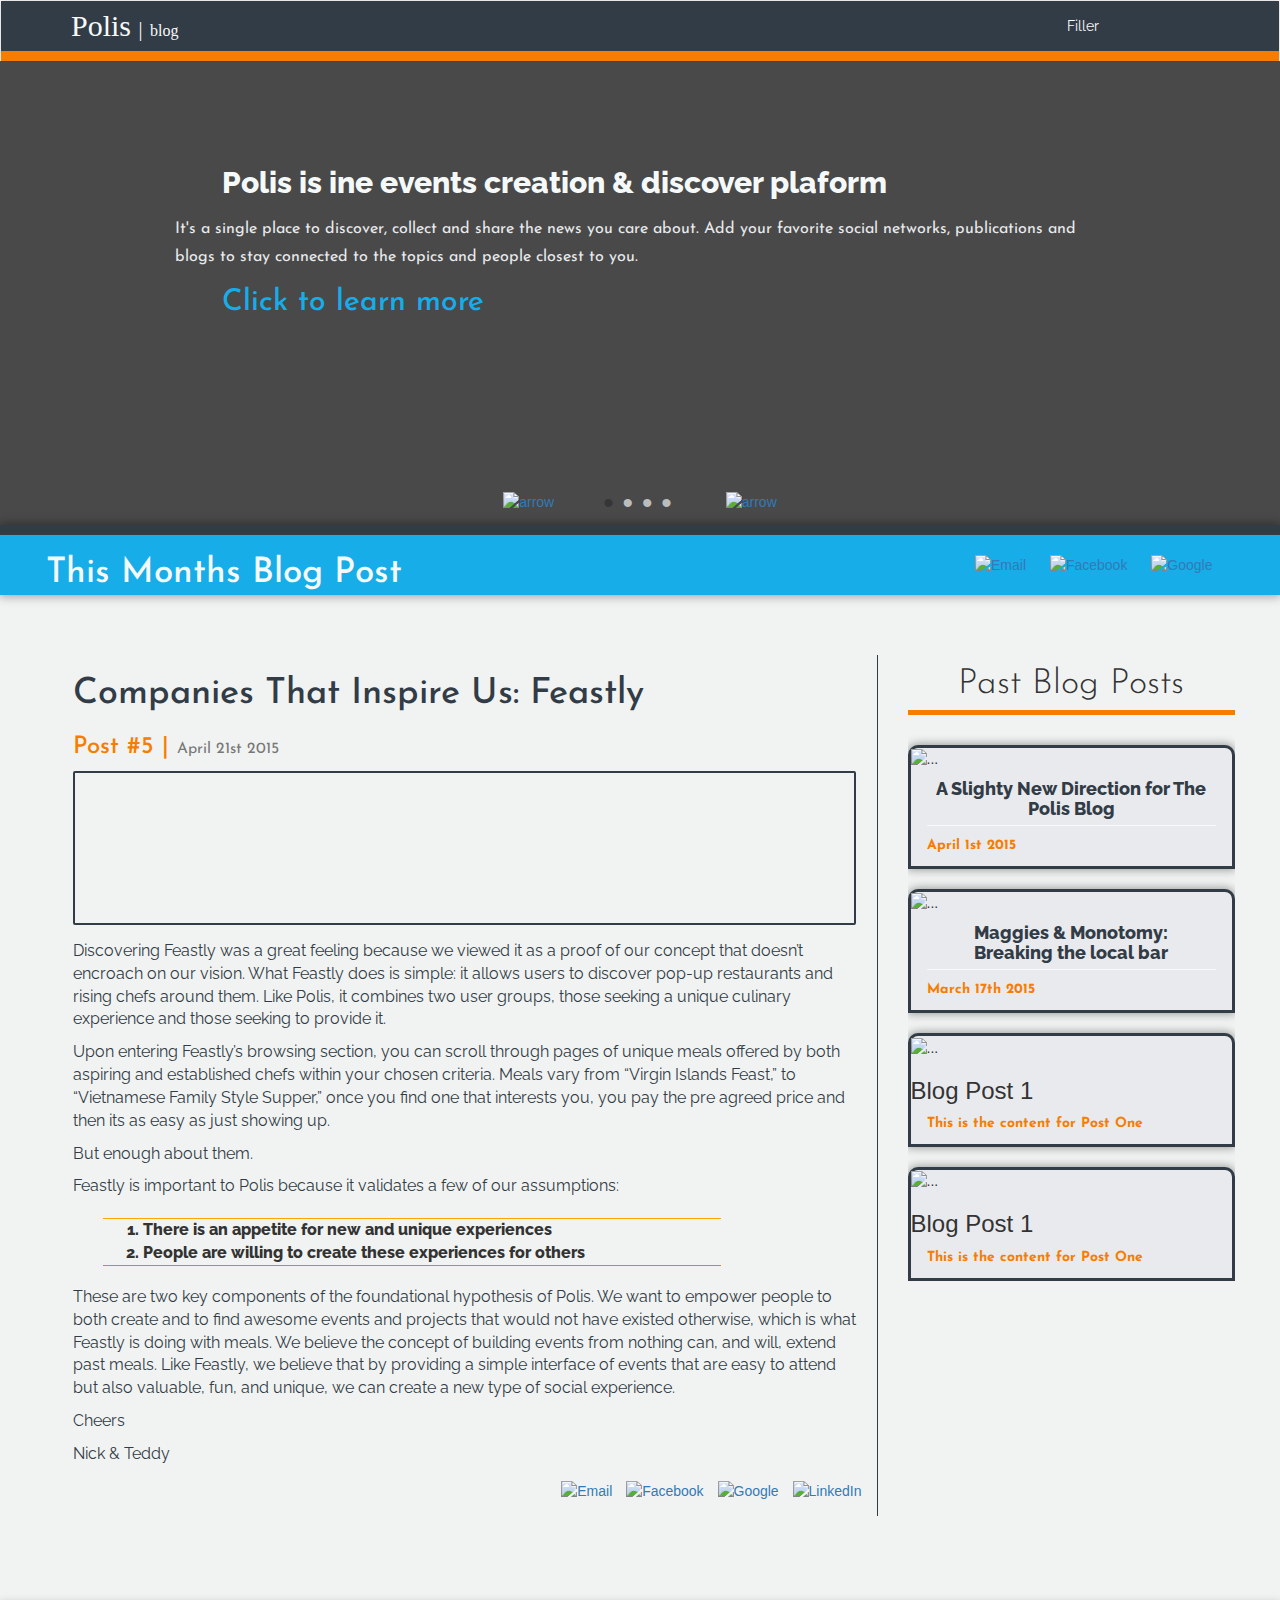
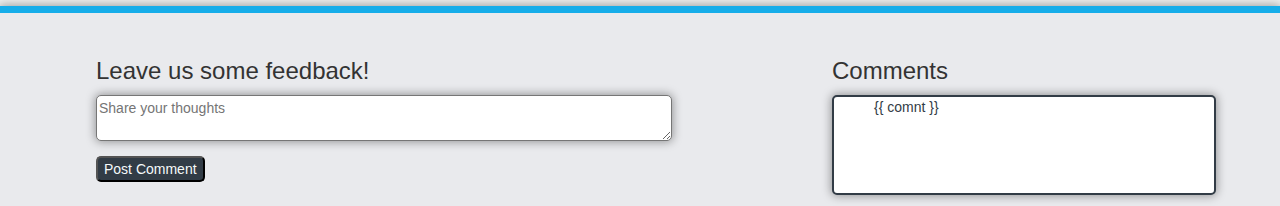
==== index.html @ 52a4f6a3 "Merge branch 'master' into gh-pages" ====
<!DOCTYPE html>
<html lang="en">
<head>
<meta charset="UTF-8">
<meta http-equiv="X-UA-Compatible" content="IE=edge">
<meta name="viewport" content="width=device-width, initial-scale=1">
<!-- Favicon -->
<link rel="icon" href= "  " >

<title>The Polis Blog</title>


<!-- Google Fonts -->
<link href="http://fonts.googleapis.com/css?family=Josefin+Sans:400,600,400italic|Rokkitt:400,700" rel="stylesheet" type="text/css">
<!-- Bootstrap -->
<!-- Latest compiled and minified CSS -->
<link rel="stylesheet" href="https://maxcdn.bootstrapcdn.com/bootstrap/3.3.5/css/bootstrap.min.css">

<!-- Optional theme -->
<link rel="stylesheet" href="https://maxcdn.bootstrapcdn.com/bootstrap/3.3.5/css/bootstrap-theme.min.css">

<!-- Latest compiled and minified JavaScript -->
<script src="https://maxcdn.bootstrapcdn.com/bootstrap/3.3.5/js/bootstrap.min.js"></script>

<!-- Polis CSS -->
<link href="css/BLOG.css" rel="stylesheet" type="text/css">
<link href="css/PolisBlog.css" rel="stylesheet" type="text/css">


<!-- HTML5 shim and Respond.js for IE8 support of HTML5 elements and media queries -->
<!-- WARNING: Respond.js doesn't work if ydou view the page via file:// -->
<!--[if lt IE 9]>
      <script src="https://oss.maxcdn.com/html5shiv/3.7.2/html5shiv.min.js"></script>
      <script src="https://oss.maxcdn.com/respond/1.4.2/respond.min.js"></script>
    <![endif]-->
    
    
</head>
<body>
<nav class="navbar navbar-default">
  <div class="container-fluid" id = "navbartop"> 
    <!-- Brand and toggle get grouped for better mobile display -->
    <div class="navbar-header">
      <button type="button" class="navbar-toggle collapsed" data-toggle="collapse" data-target="#defaultNavbar1"><span class="sr-only">Toggle navigation</span><span class="icon-bar"></span><span class="icon-bar"></span><span class="icon-bar"></span></button>
      <h2 class="navbar-brand" id = "logo" > Polis <span>|</span> <small>blog </small> </h2>
    </div>
    <!-- Collect the nav links, forms, and other content for toggling -->
    <div class="collapse navbar-collapse" id="defaultNavbar1">
      <ul class="nav navbar-nav navbar-right">
        <li><a href="#">Filler</a></li>
      </ul>
    </div>
    <!-- /.navbar-collapse --> 
  </div>
  <!-- /.container-fluid --> 
  <div class="container-fluid" id = "navfooter"> 
</div>
	</nav>
   

  						  <!-- Slides --> 

 <div class="slider" >

      <div class="slide active-slide" id = "firstslide">
        <div class="container">
          <div class="row">
            <div class="slide-copy col-xs-12" id = "firstslidecontent" >	  			
            									  <!-- First Slide Content --> 

              <h1>Polis is ine events creation & discover plaform</h1>
              <p>It's a single place to discover, collect and share the news you care about.  Add your favorite social networks, publications and blogs to stay connected to the topics and people closest to you.</p>
              <h4> Click to learn more </h4> 
              
            </div>
            
          </div>
        </div>      
      </div>
			            						 <!-- Second Slide Content -->
      <div class="slide slide-feature" id = "secondslide">
        <div class="container">
          <div class="row">
            <div class="slide-copy col-xs-5" id = "secondslideleft"> 
            <div id ="secondslideleftcontent">
              <h1>Discovering Events</h1>
				<ul> 
					<li>See a feed of events happening nearby </li>
					<li>Easily buy a ticket or fund the event (you only pay if the event happens) </li>
					<li>See what your friends are up to</li> 
				</ul>
                	<p>If you can't find an event that interests you</p>
                    <p>you can easily create one!</p>
				</div>
            </div>
            <div class="slide-img col-xs-6" id = "secondslideright">
         
            </div>
          </div>
        </div>      
      </div> 

      <div class="slide" id = "thirdslide">
        <div class="container">
          <div class="row">
            <div class="slide-copy col-xs-12" id = "thirdslidecontent">
              <h1>Event Creation</h1>      
            	 <ul> 
                    <li>Crowdfund your events and sell tickets </li>
                    <li>Manage your guest lists by making your event invite only, or open to the polis community </li>
                    <li>Source feedback and Ideas from your attendees</li> 
                    <li>Build something special</li>
				</ul>
              
            </div>
            
          </div>
        </div>      
      </div> 


      <div class="slide">
        <div class="container">
          <div class="row">
            <div class="slide-copy col-xs-5">
              <h1>Badges & Widgets</h1>
              <p>Millions of people use Flipboard to read and collect the news they care about, curating their favorite stories into their own magazines. Now you can promote the ones you create or think are awesome.</p>
              
              <ul class="get-app">
                <li><a href="#"><img src="http://s3.amazonaws.com/codecademy-content/courses/ltp2/img/flipboard/ios.png"></a></li>
                <li><a href="#"><img src="http://s3.amazonaws.com/codecademy-content/courses/ltp2/img/flipboard/android.png"></a></li>
                <li><a href="#"><img src="http://s3.amazonaws.com/codecademy-content/courses/ltp2/img/flipboard/windows.png"></a></li>
                <li><a href="#"><img src="http://s3.amazonaws.com/codecademy-content/courses/ltp2/img/flipboard/blackberry.png"></a></li>
              </ul>
            </div>
            <div class="slide-img col-xs-7">
              <img src="http://s3.amazonaws.com/codecademy-content/courses/ltp2/img/flipboard/bw.png" width="540px">
            </div>
          </div>
        </div>      
      </div> 

    </div>
		
    <div class="slider-nav">
      <a href="#" class="arrow-prev"><img src="http://s3.amazonaws.com/codecademy-content/courses/ltp2/img/flipboard/arrow-prev.png" alt="arrow"></a>
      <ul class="slider-dots">
        <li class="dot active-dot">&bull;</li>
        <li class="dot">&bull;</li>
        <li class="dot">&bull;</li>
        <li class="dot">&bull;</li>
      </ul>
      <a href="#" class="arrow-next"><img src="http://s3.amazonaws.com/codecademy-content/courses/ltp2/img/flipboard/arrow-next.png" alt="arrow"></a>
    </div> 
   
				  				  		<!--Main content--> 

                                      
<div class = "container-fluid" id = "blogheader">
		<h1>This Months Blog Post </h1>
        <div id="share-buttons-top">
      <!-- Email -->
    <a href="mailto:?Subject=Simple Share Buttons&amp;Body=I%20saw%20this%20and%20thought%20of%20you!%20 https://simplesharebuttons.com">
        <img src="https://simplesharebuttons.com/images/somacro/email.png" alt="Email" />
    </a>
 
    <!-- Facebook -->
    <a href="http://www.facebook.com/sharer.php?u=https://simplesharebuttons.com" target="_blank">
        <img src = "Images/Ultra-thin%20Social%20Icons/FacebookThinIcon.png" alt = "Facebook">
    </a>
    
    <!-- Google+ -->
    <a href="https://plus.google.com/share?url=https://simplesharebuttons.com" target="_blank">
        <img src="https://simplesharebuttons.com/images/somacro/google.png" alt="Google" />
    </a>
    
    <!-- LinkedIn -->
    <a href="http://www.linkedin.com/shareArticle?mini=true&amp;url=https://simplesharebuttons.com" target="_blank">
        <img src="https://simplesharebuttons.com/images/somacro/linkedin.png" alt="LinkedIn" />
    </a>
      
      </div>
</div>           
<div class = "container-fluid" id = "mainwrapper">
    					  			  <!--Current Blog Post --> 

    	<section id = "blogpost">
		<h1><!-- Blog title -->Companies That Inspire Us: Feastly  </h1>
        <h3><!-- Tagline -->Post #5 | <small>April 21st 2015</small></h3>
        <iframe id="bannerImage"> <!-- Blog Image --></iframe>
        <!-- Blog Content -->
      <p>Discovering Feastly was a great feeling because we viewed it as a proof of our concept that doesn’t encroach on our vision. What Feastly does is simple: it allows users to discover pop-up restaurants and rising chefs around them. Like Polis, it combines two user groups, those seeking a unique culinary experience and those seeking to provide it.  </p>
      <p>Upon entering Feastly’s browsing section, you can scroll through pages of unique meals offered by both aspiring and established chefs within your chosen criteria. Meals vary from “Virgin Islands Feast,” to “Vietnamese Family Style Supper,” once you find one that interests you, you pay the pre agreed price and then its as easy as just showing up. </p>
      <p>But enough about them.</p>
      <p>Feastly is important to Polis because it validates a few of our assumptions: </p>
      <ol>
      <li>There is an appetite for new and unique experiences </li>
      <li>People are willing to create these experiences for others </li>
      </ol>
      <p>These are two key components of the foundational hypothesis of Polis. We want to empower people to both create and to find awesome events and projects that would not have existed otherwise, which is what Feastly is doing with meals. We believe the concept of building events from nothing can, and will, extend past meals. Like Feastly, we believe that by providing a simple interface of events that are easy to attend but also valuable, fun, and unique, we can create a new type of social experience.</p>
      <p>Cheers</p>
      <p>Nick & Teddy</p>
      <div id="share-buttons-bottom">
      <!-- Email -->
    <a href="mailto:?Subject=Simple Share Buttons&amp;Body=I%20saw%20this%20and%20thought%20of%20you!%20 https://simplesharebuttons.com">
        <img src="https://simplesharebuttons.com/images/somacro/email.png" alt="Email" />
    </a>
 
    <!-- Facebook -->
    <a href="http://www.facebook.com/sharer.php?u=https://simplesharebuttons.com" target="_blank">
        <img src="https://simplesharebuttons.com/images/somacro/facebook.png" alt="Facebook" />
    </a>
    
    <!-- Google+ -->
    <a href="https://plus.google.com/share?url=https://simplesharebuttons.com" target="_blank">
        <img src="https://simplesharebuttons.com/images/somacro/google.png" alt="Google" />
    </a>
    
    <!-- LinkedIn -->
    <a href="http://www.linkedin.com/shareArticle?mini=true&amp;url=https://simplesharebuttons.com" target="_blank">
        <img src="https://simplesharebuttons.com/images/somacro/linkedin.png" alt="LinkedIn" />
    </a>
      
      </div>
   </section>
    								  	 <!--SideBar--> 

  	<div id = "sidebar">  
    	<p id = "sidebar-title"> Past Blog Posts </p>
        <section class = "allposts">
            					<!--Post 1--> 

 			 <div class = "posts">

    				  <img src="http://www.hdwallpaperscool.com/wp-content/uploads/2015/01/ancient-ruins-in-greece-wide-high-definition-wallpaper-for-desktop-background-free.jpg" alt="...">
     			 	  <div class="caption">
                        <h4> A Slighty New Direction for The Polis Blog</h4>

       					 <p>April 1st 2015</p>
      				  </div>
    			</div>
         						<!--Post 2--> 

 			 <div class = "posts">
  				  <img src="../../../Coding Practice/Polis Again/..." alt="...">
     			 	  <div class="caption">
       					 <h4>Maggies & Monotomy: Breaking the local bar</h4>
       					 <p>March 17th 2015</p>
      				  </div>
 			 </div>
         
         						<!--Post 3--> 

 			 <div class = "posts">
    				  <img src="../../../Coding Practice/Polis Again/..." alt="...">
     			 	  <div class="caption">
       					 <h3>Blog Post 1</h3>
       					 <p>This is the content for Post One</p>
      				  </div>
             </div>

                			<!--Post 4--> 
	
                 <div class = "posts">
                          <img src="../../../Coding Practice/Polis Again/..." alt="...">
                          <div class="caption">
                             <h3>Blog Post 1</h3>
                             <p>This is the content for Post One</p>
                          </div>
                    </div>

         </section>
  </div>
    </div>


 <!--************************************************************************
   								 Commentbox starts here
    ****************************************************************************-->
       <div id= "commentbox" ng-app>
            <form ng-controller="FrmController">
                <form ng-controller="FrmController">
                 <div class = "fluid-container" id = "commentwrapper">
                  <section id = "commentboxleft">
                    <h3>Leave us some feedback!</h3>
                    <textarea ng-model="txtcomment" placeholder="Share your thoughts" ></textarea>
                    <button ng-click="btn_add();" style="margin-top:10px;">Post Comment</button>
                  </section>
                  <section id = "commentboxright">
                    <h3>Comments</h3>
                    <ul>
                        <li ng-repeat="comnt in comment"> {{ comnt }} <a  href="" ng-click="remItem($index)"></a></li>
                    </ul>
                  </section>
                 </div>
               
                </form> 
             </form> 
       	</div>

        <script type="text/javascript">
            function FrmController($scope) {
                $scope.comment = [];
                $scope.btn_add = function() {
                    if($scope.txtcomment !=''){
                    $scope.comment.push($scope.txtcomment);
                    $scope.txtcomment = "";
                    }
                }

                $scope.remItem = function($index) {
                    $scope.comment.splice($index, 1);
                }
            }
        </script>
        
         <!--************************************************************************
										Footer
	    ****************************************************************************-->
        <footer>
        </footer>



<!-- Angular JS -->
<script type="text/javascript" src="http://ajax.googleapis.com/ajax/libs/angularjs/1.0.7/angular.min.js"></script>

<!-- Jquery JS -->
<script src="//code.jquery.com/jquery-1.11.3.min.js"></script>
<script src="//code.jquery.com/jquery-migrate-1.2.1.min.js"></script>

<!-- Polis JS -->

<script type = "text/javascript" src= "js/PolisBlog.js"></script>

</body>
</html>
---- css/BLOG.css ----
/* General */

.container {
  width: 960px;
}


/* Header */

.header {
  background-color: rgba(255, 255, 255, 0.95);
  border-bottom: 1px solid #ddd;
  
  font-family: 'Oswald', sans-serif;
  font-weight: 300;
  
  font-size: 17px;
  padding: 15px;
}


/* Menu */ 

.header .menu {
  float: right;
  list-style: none;
  margin-top: 5px;
}

.menu > li {
  display: inline;
  padding-left: 20px;
  padding-right: 20px;
}

.menu a {
  color: #898989;
}

/* Dropdown */

.dropdown-menu {
  font-size: 16px;
  margin-top: 5px;
  min-width: 105px;
}

.dropdown-menu li a {
  color: #898989;
  padding: 6px 20px;
  font-weight: 300;
}


/* Carousel */

.slider {
  position: relative;
  width: 100%;
  height: 470px;
  border-bottom: 1px solid #ddd;
}

.slide {
  background: transparent url('http://s3.amazonaws.com/codecademy-content/courses/ltp2/img/flipboard/feature-gradient-transparent.png') center center no-repeat;
  background-size: cover;
  display: none;
  position: absolute;
  top: 0;
  left: 0;
  width: 100%;
  height: 100%;
}

.active-slide {
    display: block;
}

.slide-copy h1 {
  color: #363636;  
  
  font-family: 'Oswald', sans-serif;
  font-weight: 400;
  
  font-size: 40px;
  margin-top: 105px;
  margin-bottom: 0px;
}

.slide-copy h2 {
  color: #b7b7b7;
  
  font-family: 'Oswald', sans-serif;
  font-weight: 400;
  
  font-size: 40px;
  margin: 5px;
}

.slide-copy p {
  color: #959595;
  font-family: Georgia, "Times New Roman", serif;
  font-size: 1.15em;
  line-height: 1.75em;
  margin-bottom: 15px;
  margin-top: 16px;
}

.slide-img {
  text-align: right;
}

/* Slide feature */

.slide-feature {
  text-align: center;
  background-image: url();
  height: 470px;
}

.slide-feature img {
  margin-top: 112px;
  margin-bottom: 28px;
}

.slide-feature a {
  display: block;
  color: #6fc5e0;
  
  font-family: "HelveticaNeueMdCn", Helvetica, sans-serif;
  font-family: 'Oswald', sans-serif;
  font-weight: 400;
  
  font-size: 20px;
}

.slider-nav {
  text-align: center;
  margin-top: 20px;
}

.arrow-prev {
  margin-right: 45px;
  display: inline-block;
  vertical-align: top;
  margin-top: 9px;
}

.arrow-next {
  margin-left: 45px;
  display: inline-block;
  vertical-align: top;
  margin-top: 9px;
}

.slider-dots {
  list-style: none;
  display: inline-block;
  padding-left: 0;
  margin-bottom: 0;
}

.slider-dots li {
  color: #bbbcbc;
  display: inline;
  font-size: 30px;
  margin-right: 5px;
}

.slider-dots li.active-dot {
  color: #363636;
}

/* App links */

.get-app {
  list-style: none;
  padding-bottom: 9px;
  padding-left: 0px;
  padding-top: 9px;
}

.get-app li {
  float: left;
  margin-bottom: 5px;
  margin-right: 5px;
}

.get-app img {
  height: 40px;
}
---- css/PolisBlog.css ----
@charset "UTF-8";
/* CSS Document */

 /* fonts  */

@import url(http://fonts.googleapis.com/css?family=Raleway:400,500,700|Josefin+Sans:400,700);
					/*/////////////////////////////General Shit///////////////////////////////*/



body {
	background-color: #f1f3f2;
	background-image: url(Images/bg-6-full.jpg);
    background-repeat: repeat;
	background-size: 50% 30%;
		z-index: -1;

}

/* Colors
White: #f5f9fa
White 2: #e9eaed
Black: #323c46
Orange: #f67d00
Blue: #16ade9
  */
  
					/*/////////////////////////////Text///////////////////////////////*/


h1 {
	color: #f5f9fa;
	margin-left: 5%; 
	font-family: 'Josefin Sans', sans-serif;
}

#firstslide h1 {
	color: #323c46;
	font-family: 'Josefin Sans', sans-serif;
	font-size: 30px;
}

#firstslide h4 {
	color: #16ade9;
	font-family: 'Josefin Sans', sans-serif;
	font-size: 30px;
}

#blogheader h1 {
	color: #f5f9fa;
	margin-left: 2.5%; 
width: 40%; 
float: left; 
font-size: 35px;
}



h4 {
	color: #f5f9fa;
	margin-left: 5%; 

}


#blogpost h1 {
	color: #323c46;
	margin-left: 20px; 
	margin-right: 20px;
	font-family: 'Josefin Sans', sans-serif;


}

#blogpost h3 {
	color: #f67d00;
	margin-left: 20px;
	font-family: 'Josefin Sans', sans-serif;
}


#blogpost p {
	color: #323c46;
	margin-left: 20px;
	margin-right: 20px;
	margin-top: 10px; 
	font-size:16px; 

	}

					/*/////////////////////////////NavBar///////////////////////////////*/

#navbartop {
	background-color: #323c46; 
	z-index: 2;
}

#logo {
	color: #f8f9fa; 
	font-family: gearus serif; 
	margin-left: 40px;
	margin-top: 0px; 
	margin-bottom: 0px; 
	font-size: 30px;
	
} 

#logo span {
	color: #f8f9fa; 
	font-size: 20px;
	
}

#logo small {
	color: #f8f9fa; 
	font-family: gearus ; 
	font-size: 16px; 
	text-transform: none;
	}

#navfooter {
	background-color: #f67d00; 
	z-index: 2000; 
	float: left;
	width: 100%;
	height: 10px;

}

#defaultNavbar1 ul li  {
	
	margin-right: 150px; 
	font-family: 'Raleway', sans-serif;
}

#defaultNavbar1 ul li :hover{
	background-color: #f67d00;
	color: #323c46; 

}

#defaultNavbar1 ul li a {
	
	color: #f8f9fa; 
}

#defaultNavbar1 ul li a :hover{
	
	color: #323c46; 
	font-weight: bold;
}



					/*/////////////////////////////Content///////////////////////////////*/


#separator { 
background-color: #323c46; 
position: relative; 
	bottom: 60px;
	height: 1px;
}


#blogheader { 
background-color: #16ade9; 
overflow: hidden;
	height: 70px;
	border-top: 10px solid #323c46;
	-webkit-box-shadow: 0px 0px 10px 1px rgba(0,0,0,0.37);
	-moz-box-shadow: 0px 0px 10px 1px rgba(0,0,0,0.37);
	box-shadow: 0px 0px 10px 1px rgba(0,0,0,0.37);
position: relative; 
	top: -90px;
	}

#mainwrapper {
	position: relative; 
	top: -90px;
}

					/*/////////////////////////////BlogPosts///////////////////////////////*/



#blogpost {
	width: 66%;
	min-width: 500px;
	margin-left: 3%; 
position: relative;
top: 60px; 
	float: left;
	padding: 0px;
	border-right: 1.5px solid #323c46; 
	

	}
	
	
#blogpost ol {
	
	margin: 20px; 
	margin-left: 50px; 
	border-top: 1px solid orange; 
	border-bottom: 1px solid #f67d00; 
	font-family: 'Raleway', sans-serif;
	font-weight: 800; 
	width: 75%; 
	font-size: 16px; 


	}
	
#blogpost p {
		font-family: 'Raleway', sans-serif;
}
	
	
	
	
#sidebar {
	width: 27%;
	margin-right: 2%; 
	margin-left: 2%; 
	padding: 5px;
	float: right;
	overflow: auto;
	height: 80%;
	position: relative;
top: 60px;

}


#sidebar #sidebar-title {
	font-family: 'Josefin Sans', sans-serif;
	font-weight: 300; 
	font-size: 35px; 
	text-align: center; 
	border-bottom: 5px solid #f67d00; 

}

.thumbnail {
	border: none; 
	
}



.allposts {
	padding: auto; 
	overflow: auto;
	diplay: inline;
}

.posts {
	diplay: inline;
	border: 3px solid #323c46; 
	border-top-left-radius: 10px;
	border-top-right-radius: 10px;
	background-color: #e9eaed;
	margin-top: 20px;
	-webkit-box-shadow: 0px 0px 10px 1px rgba(0,0,0,0.37);
	-moz-box-shadow: 0px 0px 10px 1px rgba(0,0,0,0.37);
	box-shadow: 0px 0px 10px 1px rgba(0,0,0,0.37);



}



.posts img {
	width: 100%;
	
	background-image: fill;
	
}

.posts h4 {
	color: #323c46;
		font-weight: 800;
		font-family: 'Raleway', sans-serif;
		text-align:center; 
		padding-left: 2%;
				padding-right: 2%;
				padding-bottom: 2%;
		border-bottom: .5px groove #f5f9fa; 
		width: 90%;

}
.posts p {
	color: #f67d00;
		font-weight: 800;
		font-family: 'Josefin Sans', sans-serif;
		text-align: left; 
		padding-left: 5%;
		width: 100%; 
		clear: top; 
	}

.posts .caption {
	background-color: #e9eaed;
}



#bannerImage {
	margin-left: 2.5%;
	margin-right: 2.5%;
	width: 95%;
	background-image: url("http://blog.controlgroup.com/wp-content/uploads/2015/07/Feastly.png");
	background-size: 100%;
	border: 2px solid #323c46;
	border-radius: 2px;

}

#topbanner {
	background-image: url(Images/152403526.jpg);
	background-image: contain;
	box-shadow: inset 0 0 0 1000px rgba(0,0,0,.5);
	height: 200px; 
	position: relative; 
	bottom: 22px;
	z-index: 0;
}


					/*/////////////////////////////Social Media CSS///////////////////////////////*/



#share-buttons-top {
float: right; 
width: 300px; 
margin-top: 10px;


}

#share-buttons-top img {
border: 0;
box-shadow: 0;
display: inline;
margin: 10px;
width: 12%; 

}

#share-buttons-bottom {
float: right; 
margin-right: 10px;
margin-bottom: 10px;
}

#share-buttons-bottom img {
width: 35px;
border: 0;
box-shadow: 0;
display: inline;
margin: 5px;
}


					/*/////////////////////////////Comment Box///////////////////////////////*/

#commentbox {
		background-color: #e9eaed; 
		height: 200px;
		width: 100%; 
		-webkit-box-shadow: 0px 0px 10px 1px rgba(0,0,0,0.37);
	-moz-box-shadow: 0px 0px 10px 1px rgba(0,0,0,0.37);
	box-shadow: 0px 0px 10px 1px rgba(0,0,0,0.37);
	border-top: 7px solid #16ade9;
	position: relative;
top: 60px;
	}





#commentboxleft button  {
	
	background-color: #323c46; 
	color: #f5f9fa; 
	border-radius: 5px;
	margin-left: 5%;
} 

#commentboxleft h3 {
	
		margin-left: 5%; 

}


#commentboxleft textarea {
	width: 90%;
	margin-left: 5%; 
	margin-right: 5%; 
	-webkit-box-shadow: 0px 0px 10px 1px rgba(0,0,0,0.37);
	-moz-box-shadow: 0px 0px 10px 1px rgba(0,0,0,0.37);
	box-shadow: 0px 0px 10px 1px rgba(0,0,0,0.37);
	border-radius: 5px;	

} 

#commentboxleft {
	
	width: 50%; 
	margin-left: 5%;
	margin-right: 5%;
	margin-top: 2%;
	float: left;
}

#commentboxright {
	
	width: 30%; 
	margin-left: 5%;
	margin-right: 5%;
	margin-top: 2%;
	float: right;
}
#commentboxright ul{
	list-style: none;
	background-color: white; 
	border: 2px solid #323c46;
	height: 100px;
	color: #323c46;
	-webkit-box-shadow: 0px 0px 10px 1px rgba(0,0,0,0.37);
	-moz-box-shadow: 0px 0px 10px 1px rgba(0,0,0,0.37);
	box-shadow: 0px 0px 10px 1px rgba(0,0,0,0.37);
		border-radius: 5px;	

}

					/*/////////////////////////////Footer///////////////////////////////*/
					
footer {
	background-color: #323c46;
}


					/*/////////////////////////////Slides///////////////////////////////*/

/* Custom */

.slider {
	
	position: relative;
	top: -21px; 

}
.slider-nav {
	
	position: relative;
	top: -90px; 

}
	
	#firstslide {
	height: 100%;
	background-image: url("https://images.unsplash.com/photo-1416453072034-c8dbfa2856b5?q=80&fm=jpg&s=cbea81b9705e4553fbb2d7681aa5731e");
	background-image: 100% 100%;
	box-shadow: inset 0 0 0 1000px rgba(0,0,0,.7);}
	
	#firstslidecontent h1 {
		color: #f5f9fa;
		font-weight: 800;
		font-family: 'Raleway', sans-serif;

	
	}
	#firstslidecontent p {
		color: #e9eaed;
		font-family: 'Josefin Sans', sans-serif;
		
	
	}
	
	
	
	
	#secondslide {
	height: 100%;
	background-image: url("https://images.unsplash.com/photo-1428470341793-f73b1237fb98?q=80&fm=jpg&s=abd9444dc748fd6a0b3777a55a87f7d5");
	background-image: fit;
	box-shadow: inset 0 0 0 1000px rgba(0,0,0,.6);	}
	
	#secondslideright {
	background-image: url(Images/Mac%20Example%20of%20Page.png);
	height: 300px; 
	margin-top: 15%;
	background-size: 80% 80%;
    background-repeat:  no-repeat;
	float: right;

	}
	
	#secondslideleft {
	background-color: #16ade9; 
	opacity: .9;
	border: 2px solid #323c46; 
	border-radius: 20px; 
	height: 370px; 
	position: relative;
	top: 50px;
	float: left; 
	-webkit-box-shadow: 0px 0px 10px 1px rgba(0,0,0,0.37);
	-moz-box-shadow: 0px 0px 10px 1px rgba(0,0,0,0.37);
	box-shadow: 0px 0px 10px 1px rgba(0,0,0,0.37);
	}
	
	#secondslideleftcontent {
			margin: auto; 
			position: relative;
			bottom: 50px; 
		}
	
	#secondslideleft ul {
		list-style: none;
		text-align: left;
		margin-top: 10%;
		font-family: 'Josefin Sans', sans-serif;
		font-size: 20px;
		font-weight:400;
		color: #f5f9fa;
		opacity: 1; 
	}

	#secondslideleft h1 {
		font-family: 'Josefin Sans', sans-serif;
		color: #f67d00;
		
		
	}
	#secondslideleft p {
		font-family: 'Josefin Sans', sans-serif;
		color: #323c46;
		font-weight:800;

		
	}

#thirdslide {
	height: 100%;
	background-image: url("https://images.unsplash.com/photo-1414446763543-8203763f9745?q=80&fm=jpg&s=53671b08c00ccfabbdc946b941be4813");
	background-image: fit;
	box-shadow: inset 0 0 0 1000px rgba(0,0,0,.5);	
	}
	
#thirdslidecontent {
	margin: auto;


}

#thirdslidecontent h1 {
		font-family: 'Raleway', sans-serif;
		font-size: 30px;
		font-weight:800;
		color: #f67d00;
	}
	

#thirdslidecontent ul {
		list-style: none;
		text-align: left;
		margin-top: 2%;
		font-family: 'Josefin Sans', sans-serif;
		font-size: 20px;
		font-weight:400;
		color: #f5f9fa;
	}
	


/* General */

.container {
  width: 960px;
}


/* Header */

.header {
  background-color: rgba(255, 255, 255, 0.95);
  border-bottom: 1px solid #ddd;
  
  font-family: 'Oswald', sans-serif;
  font-weight: 300;
  
  font-size: 17px;
  padding: 15px;
}


/* Menu */ 

.header .menu {
  float: right;
  list-style: none;
  margin-top: 5px;
}

.menu > li {
  display: inline;
  padding-left: 20px;
  padding-right: 20px;
}

.menu a {
  color: #898989;
}

/* Dropdown */

.dropdown-menu {
  font-size: 16px;
  margin-top: 5px;
  min-width: 105px;
}

.dropdown-menu li a {
  color: #898989;
  padding: 6px 20px;
  font-weight: 300;
}
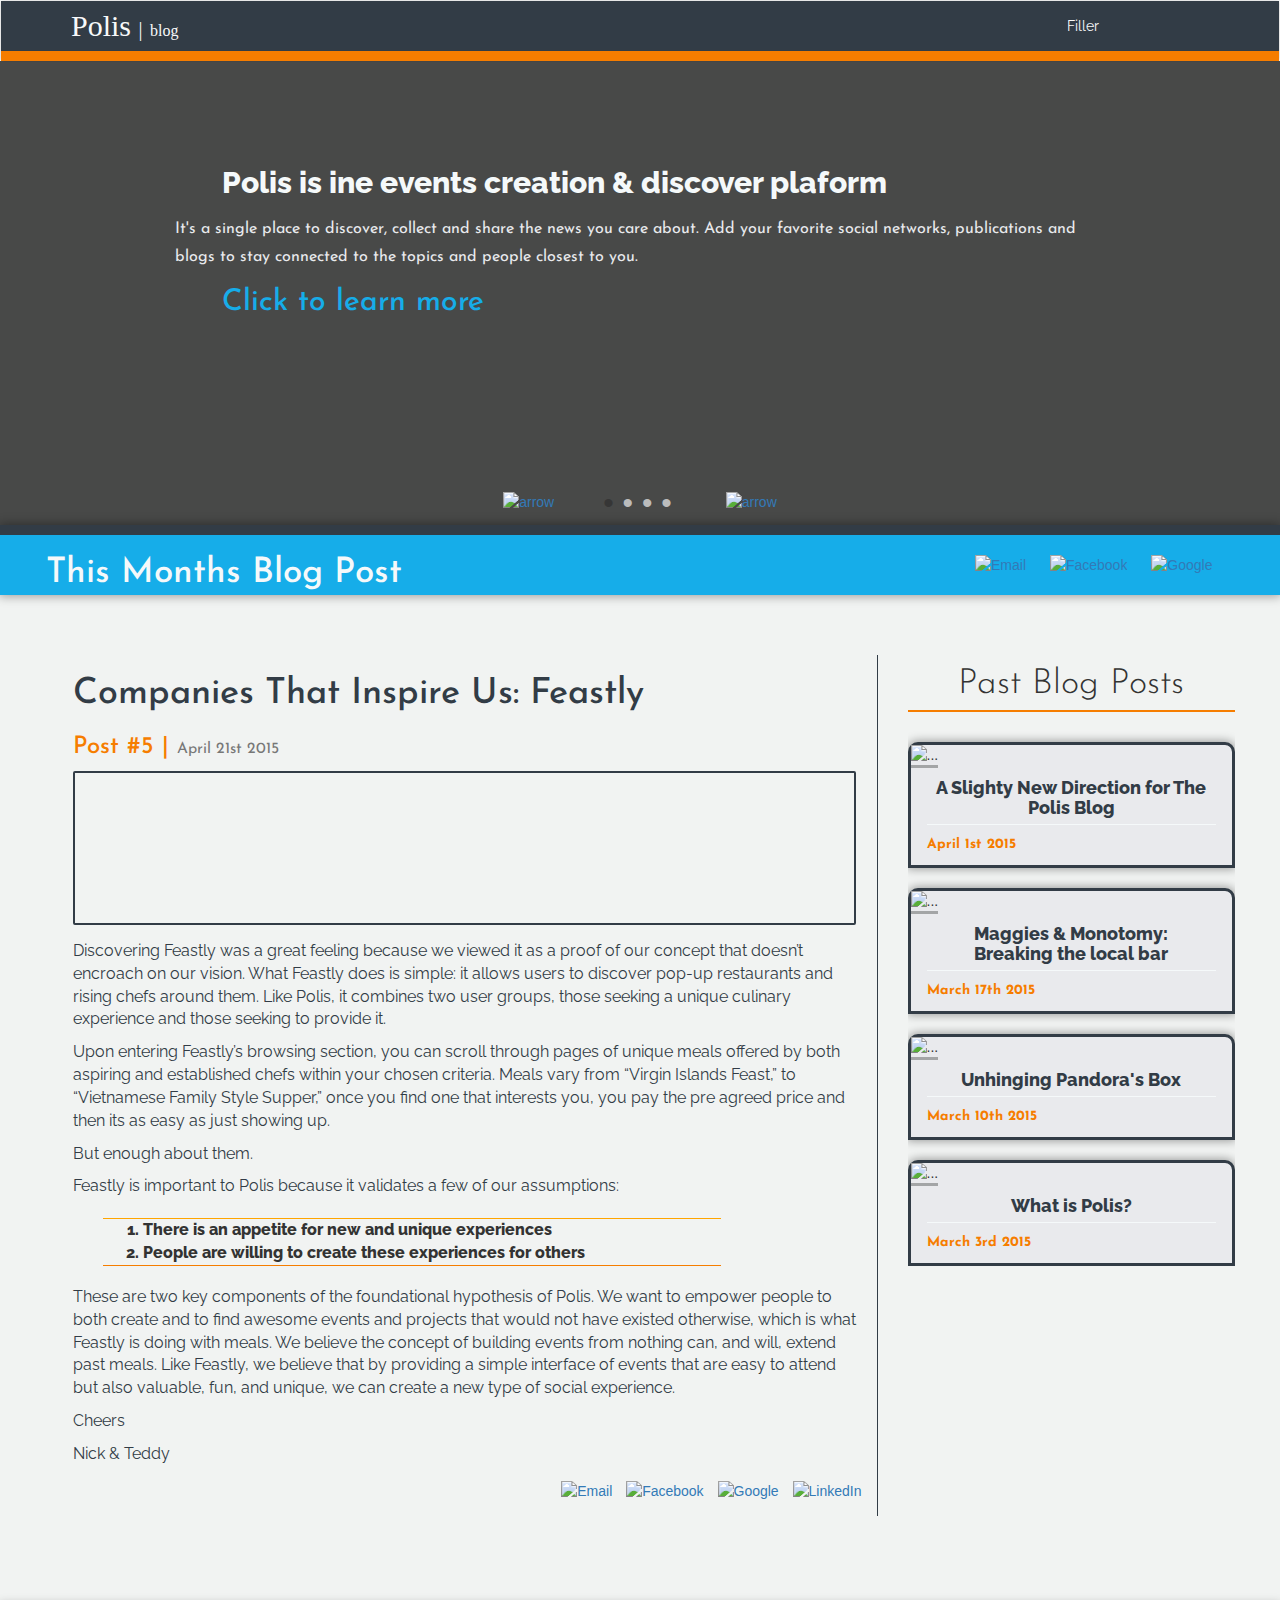
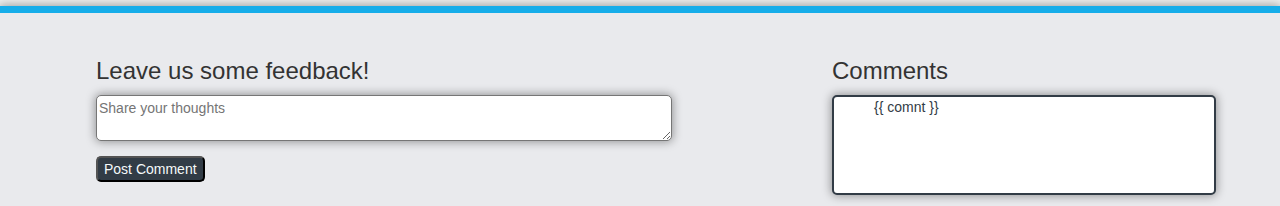
==== commit 080d4468: "Update" ====
--- a/index.html
+++ b/index.html
@@ -242,7 +242,7 @@
          						<!--Post 2--> 
 
  			 <div class = "posts">
-  				  <img src="../../../Coding Practice/Polis Again/..." alt="...">
+  				  <img src="https://snap-photos.s3.amazonaws.com/img-thumbs/960w/8HLGPQMINL.jpg" alt="...">
      			 	  <div class="caption">
        					 <h4>Maggies & Monotomy: Breaking the local bar</h4>
        					 <p>March 17th 2015</p>
@@ -252,20 +252,20 @@
          						<!--Post 3--> 
 
  			 <div class = "posts">
-    				  <img src="../../../Coding Practice/Polis Again/..." alt="...">
+    				  <img src="https://static.pexels.com/photos/370/lights-night-dark-abstract.jpeg" alt="...">
      			 	  <div class="caption">
-       					 <h3>Blog Post 1</h3>
-       					 <p>This is the content for Post One</p>
+       					 <h4>Unhinging Pandora's Box</h4>
+       					 <p>March 10th 2015</p>
       				  </div>
              </div>
 
                 			<!--Post 4--> 
 	
                  <div class = "posts">
-                          <img src="../../../Coding Practice/Polis Again/..." alt="...">
+                          <img src="http://hdw.datawallpaper.com/architecture/fabulous-ancient-greek-ruins-318449.jpg" alt="...">
                           <div class="caption">
-                             <h3>Blog Post 1</h3>
-                             <p>This is the content for Post One</p>
+                             <h4>What is Polis?</h4>
+                             <p>March 3rd 2015</p>
                           </div>
                     </div>
 
--- a/css/BLOG.css
+++ b/css/BLOG.css
@@ -1,4 +1,5 @@
 /* General */
+
 
 .container {
   width: 960px;
@@ -62,7 +63,7 @@
 }
 
 .slide {
-  background: transparent url('http://s3.amazonaws.com/codecademy-content/courses/ltp2/img/flipboard/feature-gradient-transparent.png') center center no-repeat;
+  background: transparent url(' http://s3.amazonaws.com/codecademy-content/courses/ltp2/img/flipboard/feature-gradient-transparent.png') center center no-repeat;
   background-size: cover;
   display: none;
   position: absolute;
--- a/css/PolisBlog.css
+++ b/css/PolisBlog.css
@@ -238,8 +238,7 @@
 	font-weight: 300; 
 	font-size: 35px; 
 	text-align: center; 
-	border-bottom: 5px solid #f67d00; 
-
+	border-bottom: 2px solid #f67d00; 
 }
 
 .thumbnail {
@@ -274,8 +273,8 @@
 
 .posts img {
 	width: 100%;
-	
 	background-image: fill;
+	border-bottom: 3px outset #f5f9fa;
 	
 }
 
@@ -287,22 +286,26 @@
 		padding-left: 2%;
 				padding-right: 2%;
 				padding-bottom: 2%;
-		border-bottom: .5px groove #f5f9fa; 
+		border-bottom: 1px groove #f5f9fa; 
 		width: 90%;
 
 }
 .posts p {
-	color: #f67d00;
+		color: #f67d00;
 		font-weight: 800;
 		font-family: 'Josefin Sans', sans-serif;
 		text-align: left; 
 		padding-left: 5%;
 		width: 100%; 
 		clear: top; 
-	}
+		box-align:end;
+	}
+	
+	
 
 .posts .caption {
 	background-color: #e9eaed;
+	overflow: hidden;
 }
 
 
